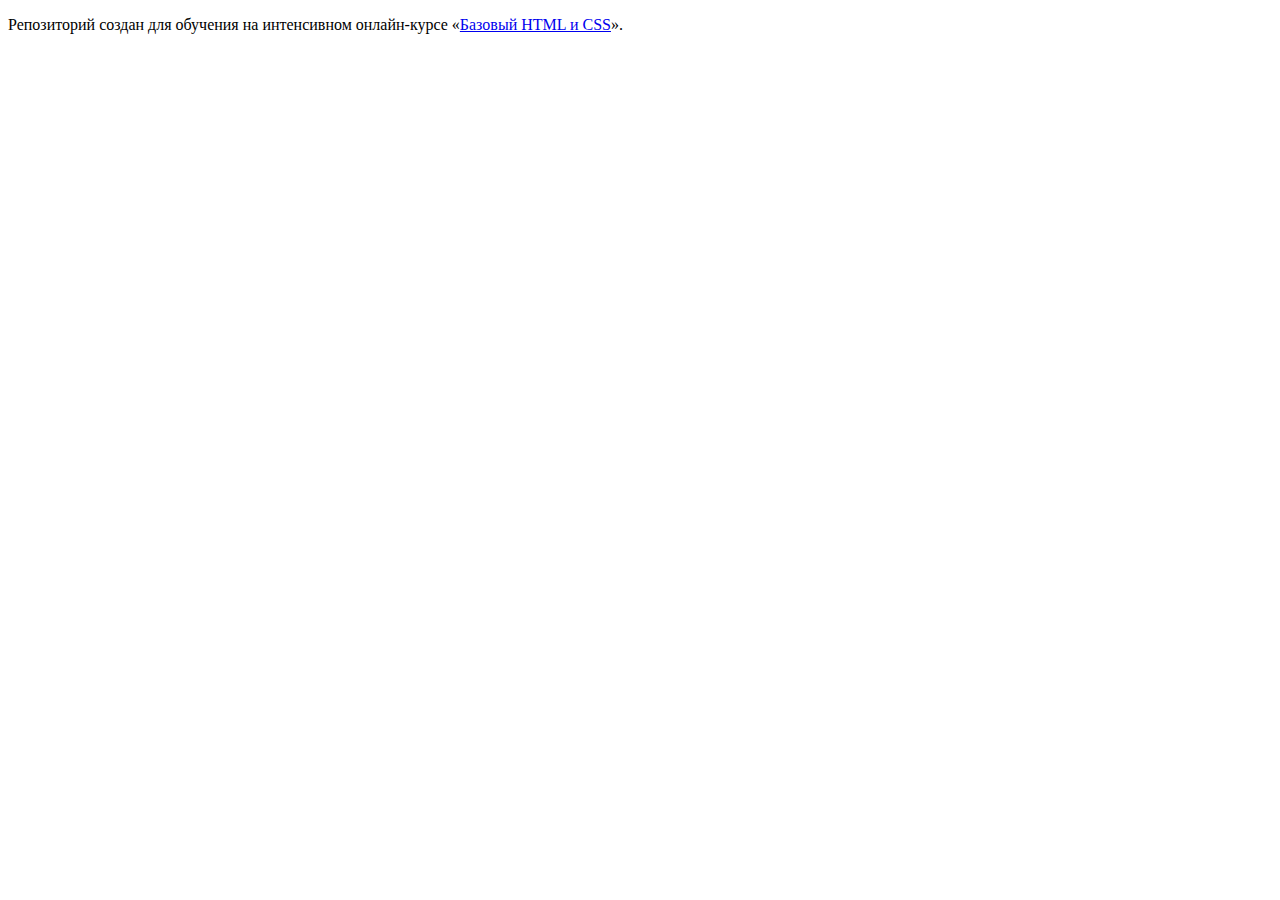
==== index.html @ c92edfc0 ":hatching_chick:" ====
<!DOCTYPE html>
<html lang="ru">
  <head>
    <meta charset="utf-8">
    <title>HTML Academy: Барбершоп</title>
  </head>
  <body>

    <p>Репозиторий создан для обучения на интенсивном онлайн‑курсе «<a href="https://htmlacademy.ru/intensive/htmlcss">Базовый HTML и CSS</a>».</p>

  </body>
</html>
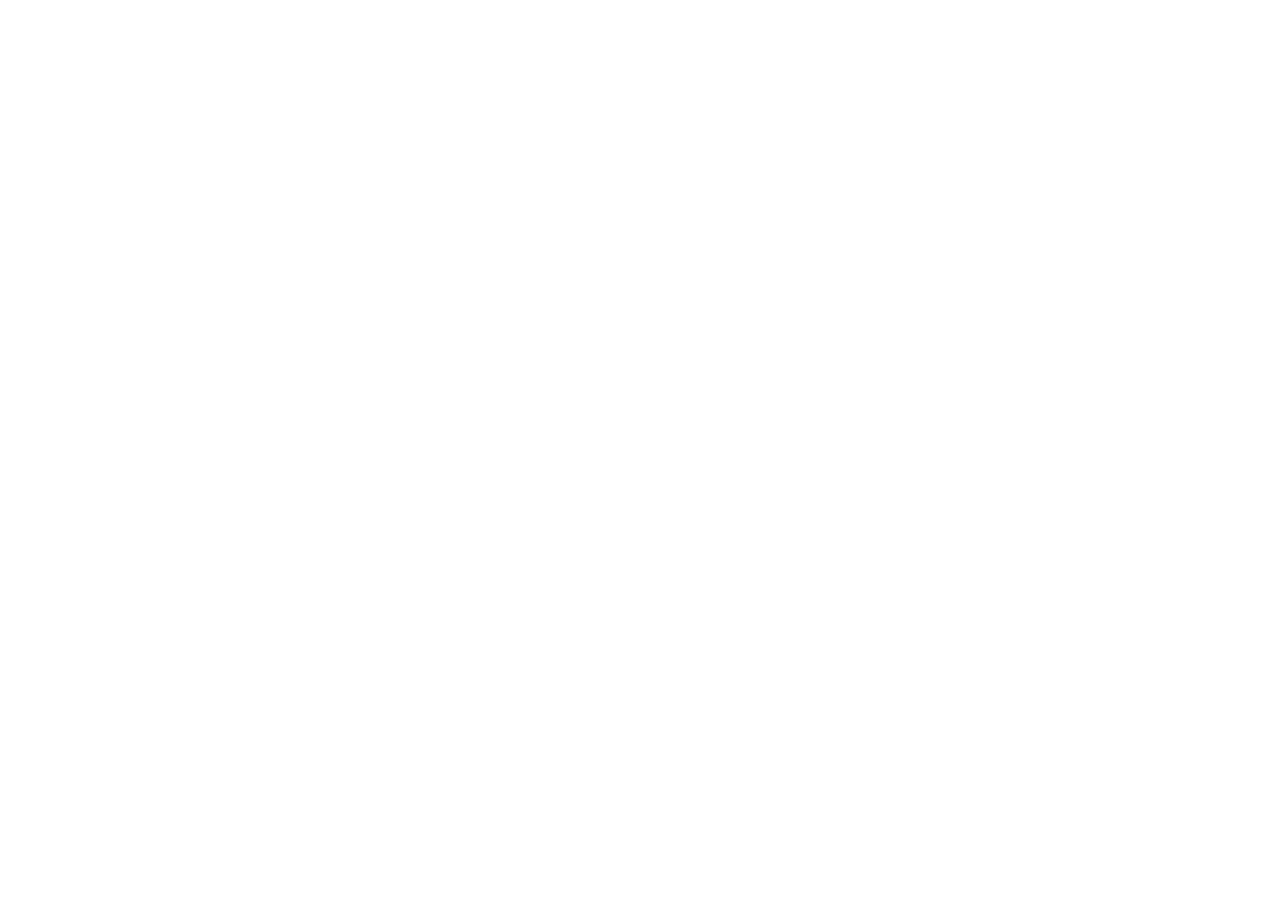
==== commit f3b9b29d: "the working process" ====
--- a/index.html
+++ b/index.html
@@ -2,11 +2,15 @@
 <html lang="ru">
   <head>
     <meta charset="utf-8">
-    <title>HTML Academy: Барбершоп</title>
+    <title>Барбершоп "Бородинский"</title>
   </head>
   <body>
+    <header class="main-header">
+      <div class="container">
 
-    <p>Репозиторий создан для обучения на интенсивном онлайн‑курсе «<a href="https://htmlacademy.ru/intensive/htmlcss">Базовый HTML и CSS</a>».</p>
+      </div>
+
+    </header>
 
   </body>
 </html>
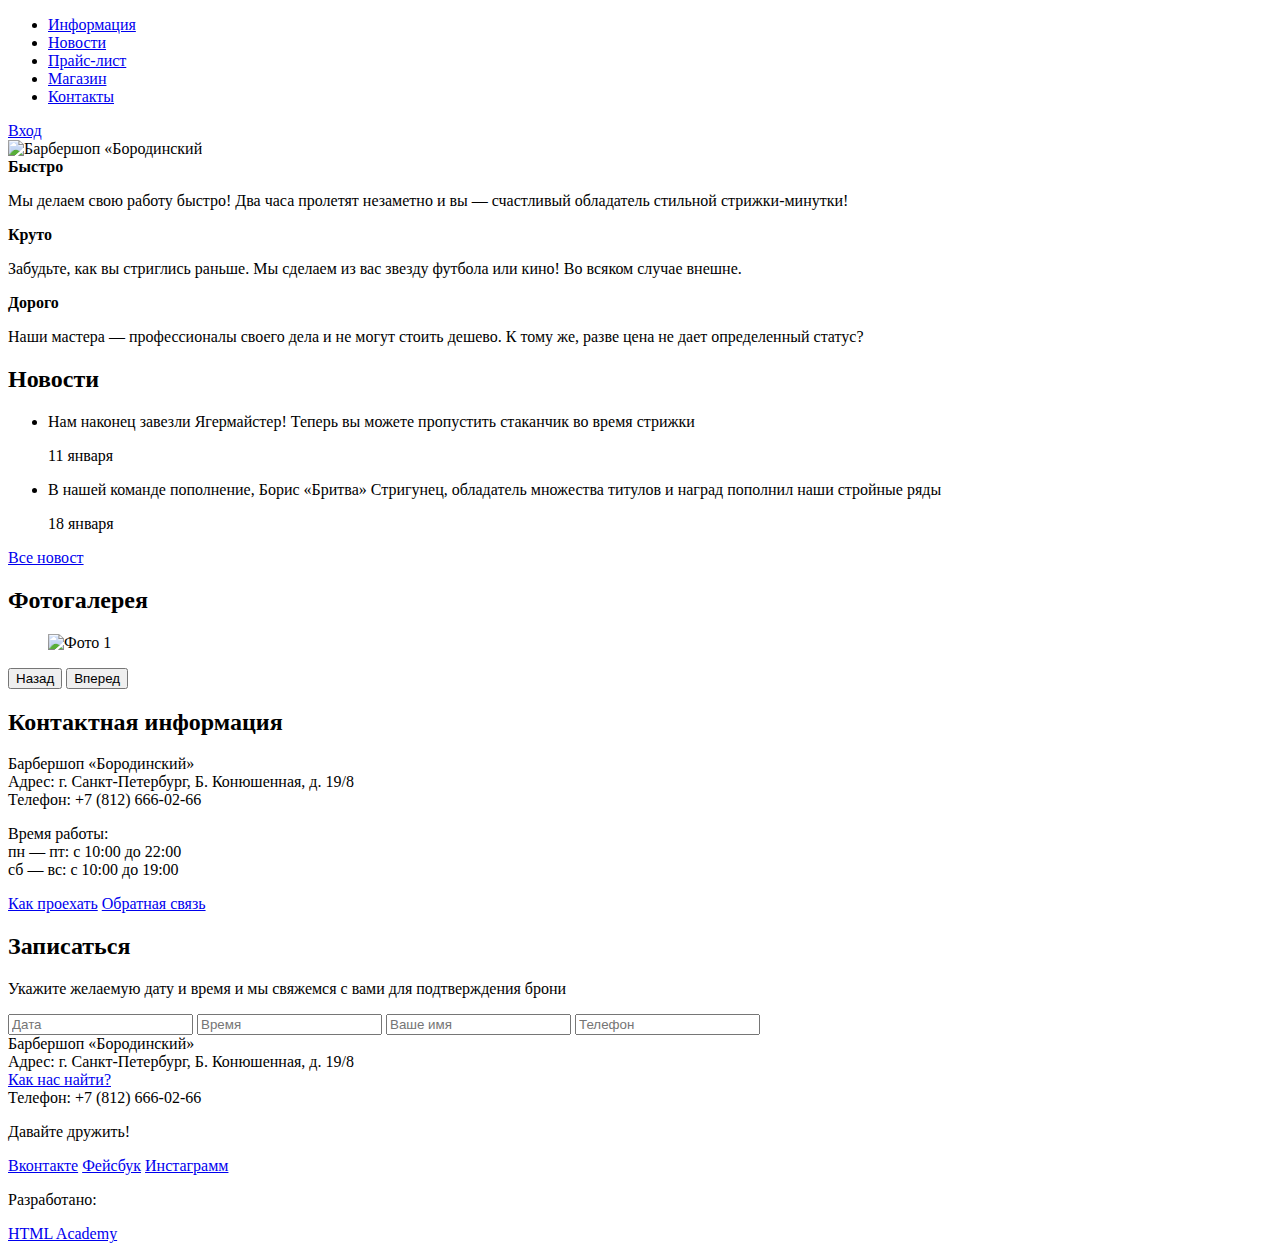
==== commit 70e89bc5: "webinar#2" ====
--- a/index.html
+++ b/index.html
@@ -7,10 +7,134 @@
   <body>
     <header class="main-header">
       <div class="container">
-
+        <nav class="main-navigation">
+          <ul>
+            <li>
+              <a href="#">Информация</a>
+            </li>
+            <li>
+              <a href="#">Новости</a>
+            </li>
+            <li>
+              <a href="#">Прайс-лист</a>
+            </li>
+            <li>
+              <a href="#">Магазин</a>
+            </li>
+            <li>
+              <a href="#">Контакты</a>
+            </li>
+          </ul>
+        </nav>
+        <div class="user-block">
+          <a class="login" href="#">Вход</a>
+        </div>
       </div>
-
     </header>
+    <main class="container">
+      <div class="index-logo">
+        <img src="img/index-logo.png" width="368" height="204" alt="Барбершоп «Бородинский">
+      </div>
+      <section class="features">
+        <div class="features-items">
+          <b class="features-name">Быстро</b>
+          <p>
+            Мы делаем свою работу быстро! Два часа пролетят незаметно и вы — счастливый обладатель стильной стрижки-минутки!
+          </p>
+        </div>
+        <div class="features-items">
+          <b class="features-name">Круто</b>
+          <p>
+            Забудьте, как вы стриглись раньше. Мы сделаем из вас звезду футбола или кино! Во всяком случае внешне.
+          </p>
+        </div>
+        <div class="features-items">
+          <b class="features-name">Дорого</b>
+          <p>
+            Наши мастера — профессионалы своего дела и не могут стоить дешево. К тому же, разве цена не дает определенный статус?
+          </p>
+        </div>
+      </section>
+      <div class="index-content">
+        <div class="index-content-left">
+          <h2 class="index-content-title">Новости</h2>
+          <ul>
+            <li>
+              <p>
+                Нам наконец завезли Ягермайстер! Теперь вы можете пропустить стаканчик во время стрижки
+              </p>
+              <time datetime="2016-01-11">11 января</time>
+            </li>
+            <li>
+              <p>
+                В нашей команде пополнение, Борис «Бритва» Стригунец, обладатель множества титулов и наград пополнил наши стройные ряды
+              </p>
+              <time datetime="2016-01-18">18 января</time>
+            </li>
+          </ul>
+          <a class="btn" href="#">Все новост</a>
+        </div>
+        <div class="index-content-right">
+          <h2 class="index-content-title">Фотогалерея</h2>
+          <div class="gallery">
+            <figure class="gallery-content">
+              <img src="img/photo-1.jpg" width="286" height="164" alt="Фото 1" >
+            </figure>
+            <button class="btn gallery-prev" type="button" name="button">Назад</button>
+            <button class="btn gallery-next" type="button" name="button">Вперед</button>
+          </div>
+        </div>
+      </div>
+      <div class="index-content">
+        <div class="index-content-left">
+          <h2 class="index-content-title">Контактная информация</h2>
+          <p>
+            Барбершоп «Бородинский»<br>
+            Адрес: г. Санкт-Петербург, Б. Конюшенная, д. 19/8<br>
+            Телефон: +7 (812) 666-02-66
+          </p>
+          <p>
+            Время работы:<br>
+            пн — пт: с 10:00 до 22:00<br>
+            сб — вс: с 10:00 до 19:00
+          </p>
+          <a class="btn" href="#">Как проехать</a>
+          <a class="btn" href="#">Обратная связь</a>
+        </div>
+        <div class="index-content-right">
+          <h2 class="index-content-title">Записаться</h2>
+          <p>
+            Укажите желаемую дату и время и мы свяжемся с вами для подтверждения брони
+          </p>
+          <form class="appointment-form" action="https://echo.htmlacademy.ru" method="post">
+            <input type="text" name="date" value="" placeholder="Дата">
+            <input type="text" name="time" value="" placeholder="Время">
+            <input type="text" name="name" value="" placeholder="Ваше имя">
+            <input type="text" name="phone" value="" placeholder="Телефон">
+          </form>
+        </div>
+      </div>
+    </main>
+    <footer class="main-footer">
+     <div class="container">
+       <section class="footer-contacts">
+          Барбершоп «Бородинский»<br>
+          Адрес: г. Санкт-Петербург, Б. Конюшенная, д. 19/8<br>
+          <a href="#">Как нас найти?</a><br>
+          Телефон: +7 (812) 666-02-66
+       </section>
+       <section class="footer-social">
+          <p>Давайте дружить!</p>
+          <a class="social-btn social-btn-vk" href="#">Вконтакте</a>
+          <a class="social-btn social-btn-fb" href="#">Фейсбук</a>
+          <a class="social-btn social-btn-inst" href="#">Инстаграмм</a>
+       </section>
+       <section class="footer-copyright">
+          <p>Разработано:</p>
+          <a class="btn" href="https://htmlacademy.ru">HTML Academy</a>
+       </section>
+     </div>
+    </footer>
 
   </body>
 </html>
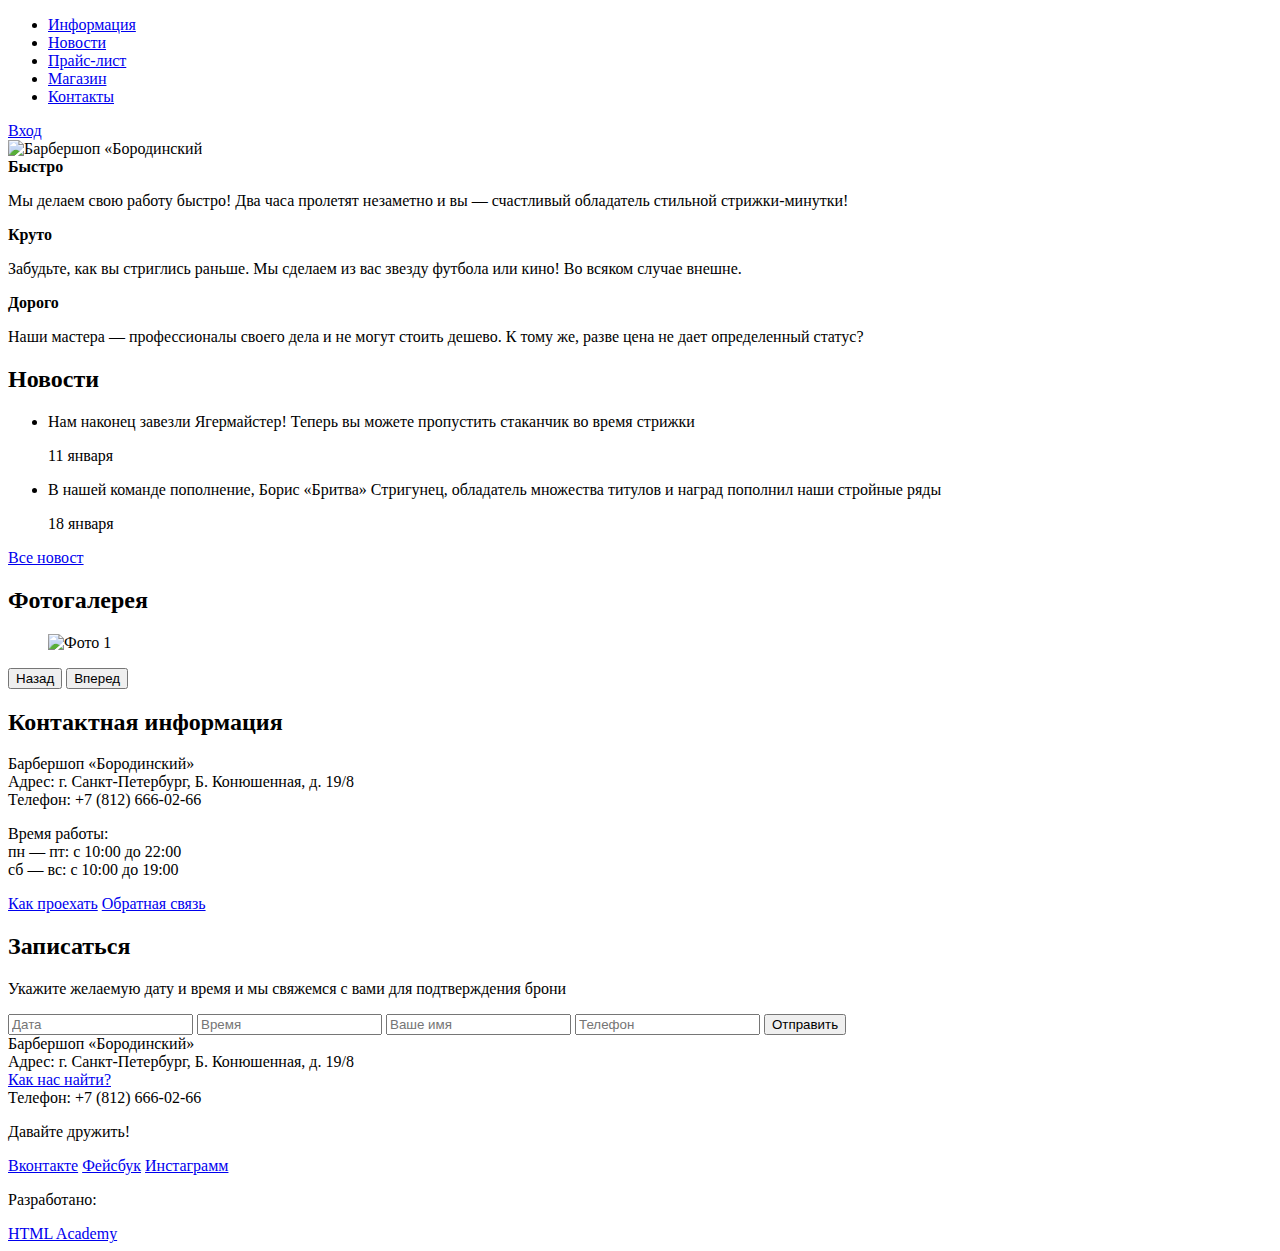
==== commit 47099dd5: "maked catalog.html" ====
--- a/index.html
+++ b/index.html
@@ -111,6 +111,7 @@
             <input type="text" name="time" value="" placeholder="Время">
             <input type="text" name="name" value="" placeholder="Ваше имя">
             <input type="text" name="phone" value="" placeholder="Телефон">
+            <button class="btn" type="submit">Отправить</button>
           </form>
         </div>
       </div>
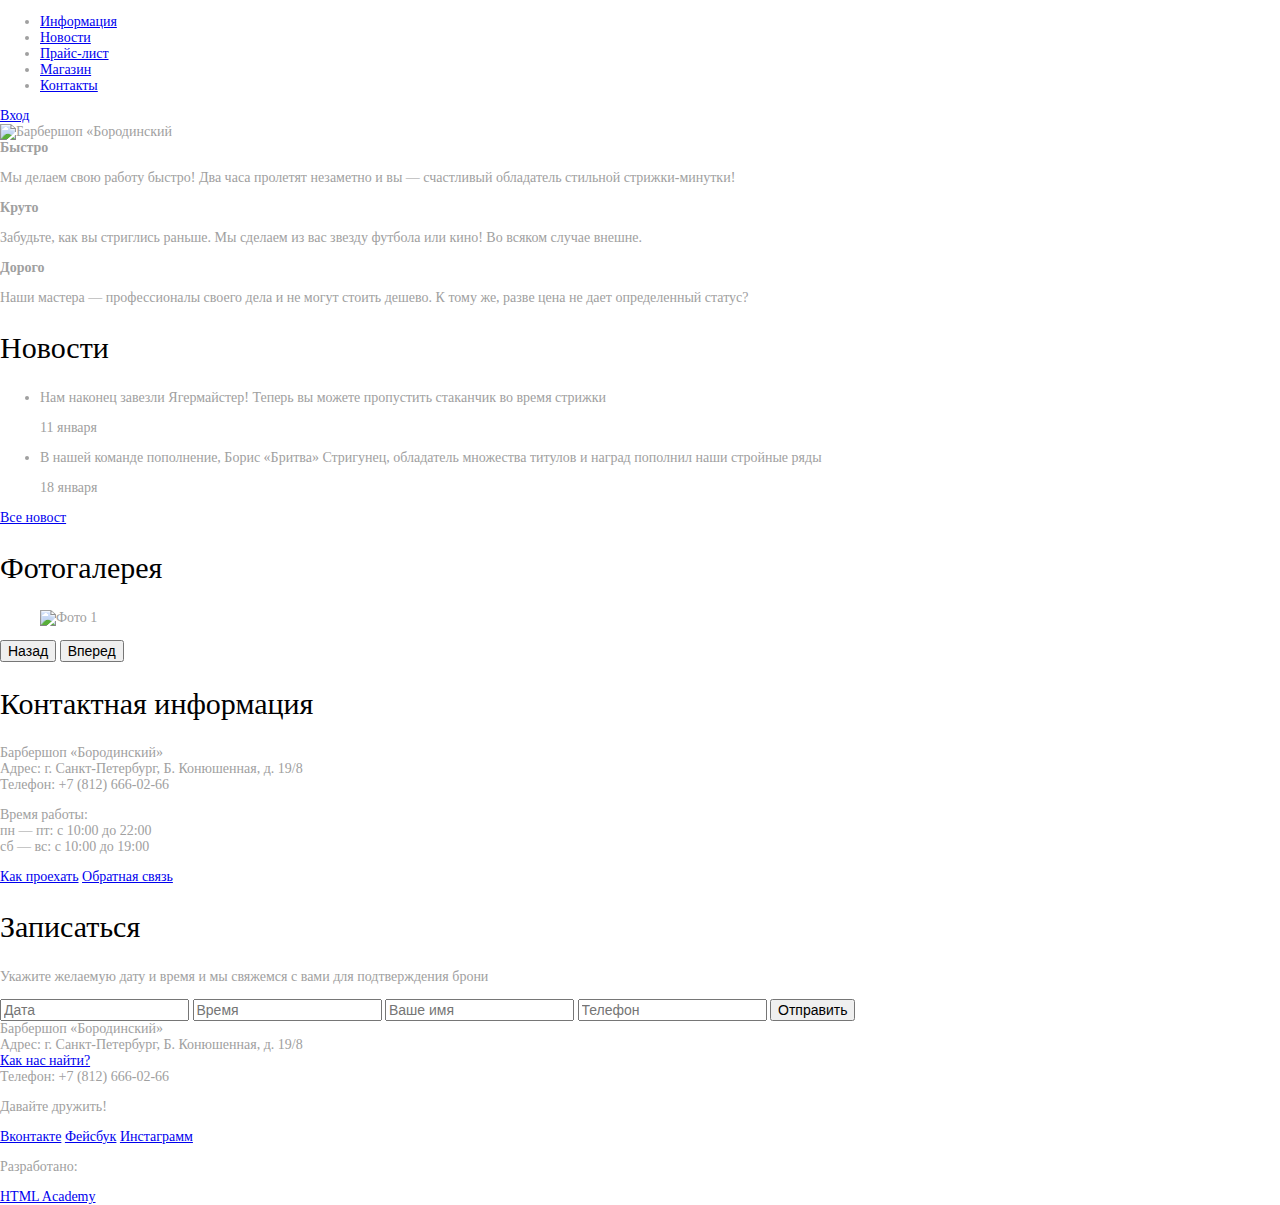
==== commit ba6c56ef: "#19" ====
--- a/index.html
+++ b/index.html
@@ -3,6 +3,8 @@
   <head>
     <meta charset="utf-8">
     <title>Барбершоп "Бородинский"</title>
+    <link href="css/normalize.css" rel="stylesheet">
+    <link href="css/style.css" rel="stylesheet">
   </head>
   <body>
     <header class="main-header">
@@ -19,7 +21,7 @@
               <a href="#">Прайс-лист</a>
             </li>
             <li>
-              <a href="#">Магазин</a>
+              <a href="catalog.html">Магазин</a>
             </li>
             <li>
               <a href="#">Контакты</a>
@@ -35,7 +37,7 @@
       <div class="index-logo">
         <img src="img/index-logo.png" width="368" height="204" alt="Барбершоп «Бородинский">
       </div>
-      <section class="features">
+      <div class="features">
         <div class="features-items">
           <b class="features-name">Быстро</b>
           <p>
@@ -54,7 +56,7 @@
             Наши мастера — профессионалы своего дела и не могут стоить дешево. К тому же, разве цена не дает определенный статус?
           </p>
         </div>
-      </section>
+      </div>
       <div class="index-content">
         <div class="index-content-left">
           <h2 class="index-content-title">Новости</h2>
@@ -118,22 +120,22 @@
     </main>
     <footer class="main-footer">
      <div class="container">
-       <section class="footer-contacts">
+       <div class="footer-contacts">
           Барбершоп «Бородинский»<br>
           Адрес: г. Санкт-Петербург, Б. Конюшенная, д. 19/8<br>
           <a href="#">Как нас найти?</a><br>
           Телефон: +7 (812) 666-02-66
-       </section>
-       <section class="footer-social">
+       </div>
+       <div class="footer-social">
           <p>Давайте дружить!</p>
           <a class="social-btn social-btn-vk" href="#">Вконтакте</a>
           <a class="social-btn social-btn-fb" href="#">Фейсбук</a>
           <a class="social-btn social-btn-inst" href="#">Инстаграмм</a>
-       </section>
-       <section class="footer-copyright">
+       </div>
+       <div class="footer-copyright">
           <p>Разработано:</p>
           <a class="btn" href="https://htmlacademy.ru">HTML Academy</a>
-       </section>
+       </div>
      </div>
     </footer>
 
--- a/css/style.css
+++ b/css/style.css
@@ -0,0 +1,23 @@
+body {
+  font-size: 14px;
+  line-height: normal;
+  color: #a0a0a0;
+  font-weight: normal;
+  font-family: PT Sans;
+}
+
+h2 {
+  font-size: 30px;
+  line-height: normal;
+  color: #000000;
+  font-weight: normal;
+  font-family: PT Sans;
+}
+
+h3 {
+  font-size: 24px;
+  line-height: normal;
+  color: #000000;
+  font-weight: normal;
+  font-family: PT Sans;
+}
